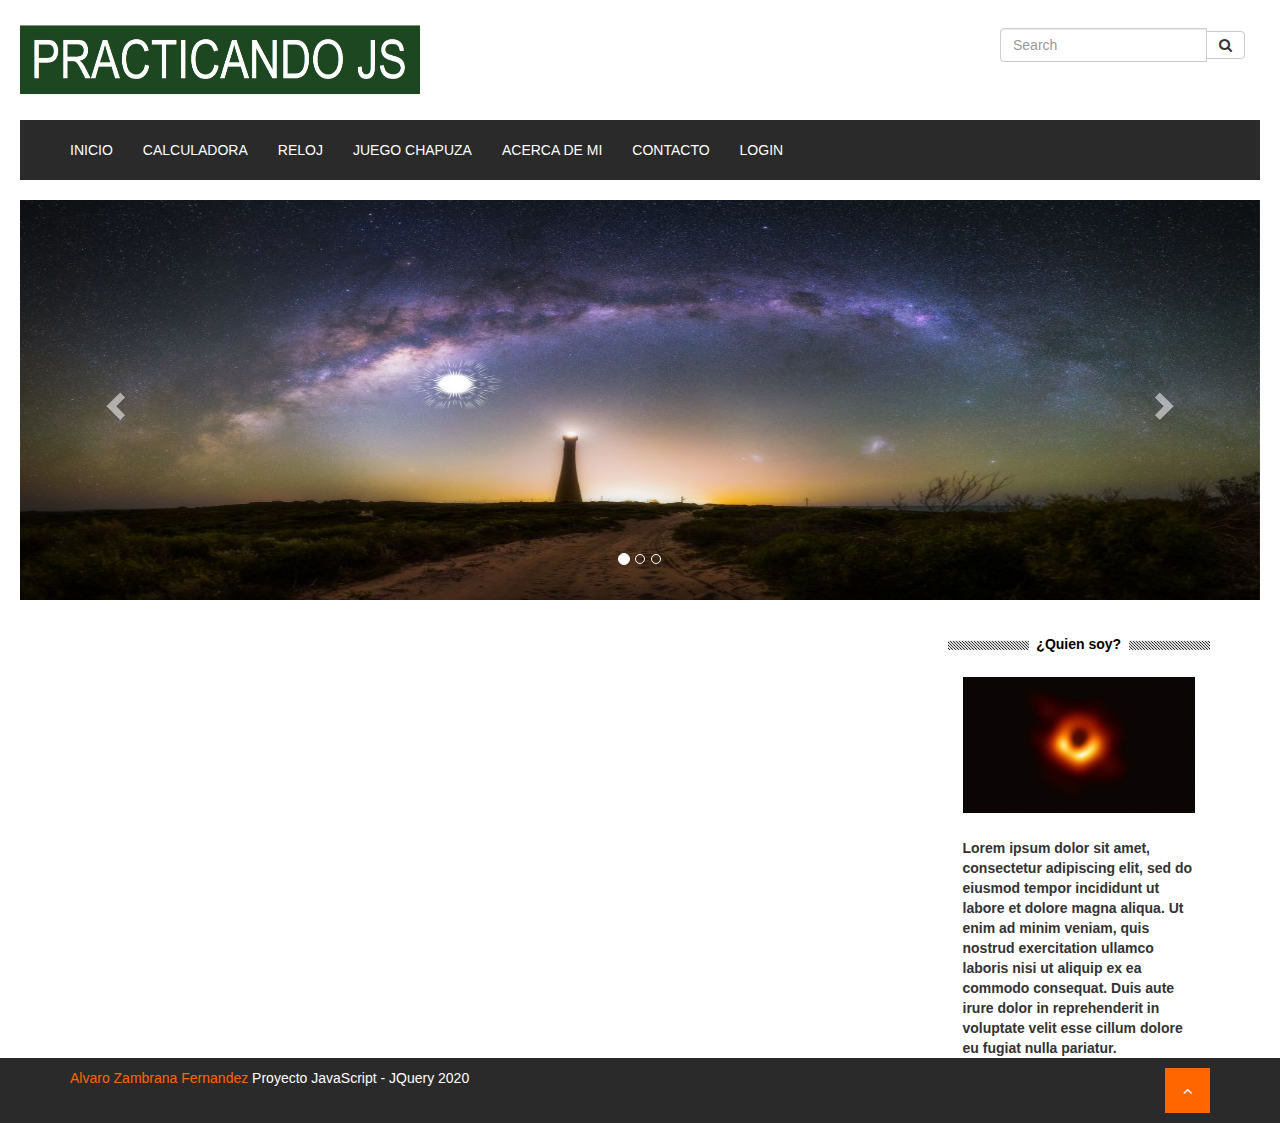
==== index.html @ 0c17aaa5 "Initial commit" ====
<html xmlns="http://www.w3.org/1999/xhtml">

<head>
    <title>Proyecto de JavaScript y JQuery</title>
    <link rel="stylesheet" href="assets/css/styles.css" />
    <link rel="stylesheet" href="assets/css/nav-bar.css" />
    <script src="assets/jss/script.js"></script>
    <!-- Latest compiled and minified CSS -->
    <link rel="stylesheet" href="https://maxcdn.bootstrapcdn.com/bootstrap/3.4.1/css/bootstrap.min.css">
    <link href="https://stackpath.bootstrapcdn.com/font-awesome/4.7.0/css/font-awesome.min.css" rel="stylesheet" integrity="sha384-wvfXpqpZZVQGK6TAh5PVlGOfQNHSoD2xbE+QkPxCAFlNEevoEH3Sl0sibVcOQVnN" crossorigin="anonymous">

    <!-- jQuery library -->
    <script src="https://ajax.googleapis.com/ajax/libs/jquery/3.4.1/jquery.min.js"></script>

    <!-- Latest compiled JavaScript -->
    <script src="https://maxcdn.bootstrapcdn.com/bootstrap/3.4.1/js/bootstrap.min.js"></script>
</head>

<body>

    <header>
        <div class="header-container">
            <div>
                <img src="assets/img/logo.png" class="logo" />
            </div>
            <div>
                <form class="navbar-form" role="search">
                    <div class="input-group">
                        <input type="text" class="form-control" placeholder="Search" name="q">
                        <div class="input-group-btn">
                            <button class="btn btn-default" type="submit"><i class="fa fa-search"></i></button>
                        </div>
                    </div>
                </form>
            </div>
        </div>
    </header>

    <nav>
        <ul>
            <li><a href="index.html">INICIO</a></li>
            <li><a href="#">CALCULADORA</a></li>
            <li><a href="#">RELOJ</a></li>
            <li><a href="#">JUEGO CHAPUZA</a></li>
            <li><a href="about.html">ACERCA DE MI</a></li>
            <li><a href="contact.html">CONTACTO</a></li>
            <li><a href="#">LOGIN</a></li>
            <li class="username_logged" hidden></li>
            <li class="logout_user" hidden></li>
        </ul>
    </nav>

    <section class="banner">
        <div id="myCarousel" class="carousel slide" data-ride="carousel">
            <!-- Indicators -->
            <ol class="carousel-indicators">
                <li data-target="#myCarousel" data-slide-to="0" class="active"></li>
                <li data-target="#myCarousel" data-slide-to="1"></li>
                <li data-target="#myCarousel" data-slide-to="2"></li>
            </ol>

            <!-- Wrapper for slides -->
            <div class="carousel-inner">
                <div class="item active">
                    <img src="assets/img/banner1.jpg" alt="Banner 1" style="width:100%; height: 400px;">
                </div>

                <div class="item">
                    <img src="assets/img/banner2.jpg" alt="Banner 2" style="width:100%; height: 400px;">
                </div>

                <div class="item">
                    <img src="assets/img/banner3.jpg" alt="Banner 3" style="width:100%; height: 400px;">
                </div>
            </div>

            <!-- Left and right controls -->
            <a class="left carousel-control" href="#myCarousel" data-slide="prev">
                <span class="glyphicon glyphicon-chevron-left"></span>
                <span class="sr-only">Previous</span>
            </a>
            <a class="right carousel-control" href="#myCarousel" data-slide="next">
                <span class="glyphicon glyphicon-chevron-right"></span>
                <span class="sr-only">Next</span>
            </a>
        </div>
    </section>

    <div class="container">
        <section class="wrapper">
            <div class="row">
                <div class="col-md-9">
                    <div class="article-list">

                    </div>
                </div>
                <div class="col-md-3">
                    <div class="figure-ew">
                        <hr class="slash" />
                        <h4 class="figure-title"><a href="#" style="font-weight: bold; font-size: 14px; color: black; background-color: #FFFFFF">&nbsp; &iquest;Quien soy? &nbsp;</a></h4>
                        <figure class="col-lg-12">
                            <a href="#"><img class="img img-responsive article-img" src="assets/img/figure.jpg" /></a>
                        </figure>
                        <div class="article-intro col-lg-12" style="padding-top: 10px;">
                            <strong>Lorem ipsum dolor sit amet, consectetur adipiscing elit, sed do eiusmod tempor incididunt ut labore et dolore magna aliqua. Ut enim ad minim veniam, quis nostrud exercitation ullamco laboris nisi ut aliquip ex ea commodo consequat. Duis aute irure dolor in reprehenderit in voluptate velit esse cillum dolore eu fugiat nulla pariatur.</strong>
                        </div>
                    </div>
                </div>
            </div>
        </section>
    </div>

    <footer class="subfooter">
        <div class="container">
            <div class="row">
                <div class="col-md-6 align-self-center">
                    <div class="copyright-text">
                        <p><a href="#">Alvaro Zambrana Fernandez</a> Proyecto JavaScript - JQuery 2020</p>
                    </div>
                </div>
                <div class="col-md-6">
                    <a href="#" class="to-top"><i class="fa fa-angle-up"></i></a>
                </div>
            </div>
        </div>
    </footer>

</body>

</html>
---- assets/css/styles.css ----
.logo {
	width: 400px;
	height: 80px;
}

.header-container {
	display: flex;
	justify-content: space-between;
	padding: 20px;
	width: 100%;
}

.banner {
	margin-left: 20px;
	margin-right: 20px;
	margin-bottom: 20px;
}

.subfooter {
	background: #2a2a2a;
	padding: 10px 0;
}

.subfooter .copyright-text p {
	font-family: "Montserrat", sans-serif;
	color: white;
}

.subfooter .copyright-text p a {
	color: #ff6600;
}

@media (max-width: 767px) {
	.subfooter .copyright-text {
		text-align: center;
	}
}

.subfooter .to-top {
	display: block;
	height: 45px;
	width: 45px;
	text-align: center;
	background: #ff6600;
	float: right;
}

.subfooter .to-top i {
	font-size: 1.5rem;
	color: #fff;
	line-height: 45px;
}

@media (max-width: 767px) {
	.subfooter .to-top {
		float: none;
		margin: auto;
		margin-top: 30px;
	}
}

/* ARTICLE STYLING */

.article-img {
	width: 100%;
	max-height: 400px;
	object-fit: cover;
}


@media screen and (max-width: 768px) {
	.article-title {
		font-size: 28px;
	}
}

@media screen and (max-width: 500px) {
	.article-title {
		font-size: 20px;
	}
}

.slash {
	height: 9px;
	color: black;
	background-image: url('data:image/svg+xml,<svg xmlns="http://www.w3.org/2000/svg" width="3px" height="3px" viewBox="0 0 3 3" fill="black"><polygon points="0,0.5 0,1.5 1.5,3 2.5,3"/><polygon points="2.5,0 1.5,0 3,1.5 3,0.5"/></svg>');
	background-size: 3px 3px;
	width: 100%;
}

.figure-title {
	margin-top: -33px;
	font-size: 12px;
	text-align: center;
}

figure {
	padding: 15px;
}
---- assets/css/nav-bar.css ----
nav {
	background-color: #2a2a2a;
	margin-left: 20px;
	margin-right: 20px;
	margin-bottom: 20px;
}

nav ul {
	display: flex;
	flex-wrap: nowrap;
	flex-direction: row;
	list-style: none;
}

@media (max-width: 600px) {
	nav ul {
		flex-direction: column;
	}
}

nav ul li {
	margin-top: 1rem;
	margin-bottom: 1rem;
	padding: 1rem;
	margin-right: 1rem;
}

@media (max-width: 600px) {
	nav ul li {
		margin-top: 1rem;
		border-bottom: solid white 1px;
	}
}

nav ul li a {
	color: #FFFFFF;
}

nav ul li a:hover {
	color: #0594ff;
	cursor: pointer;
	text-decoration: none;
}

nav ul li a:active {
	text-decoration: none;
	color: #ffee6b;
}
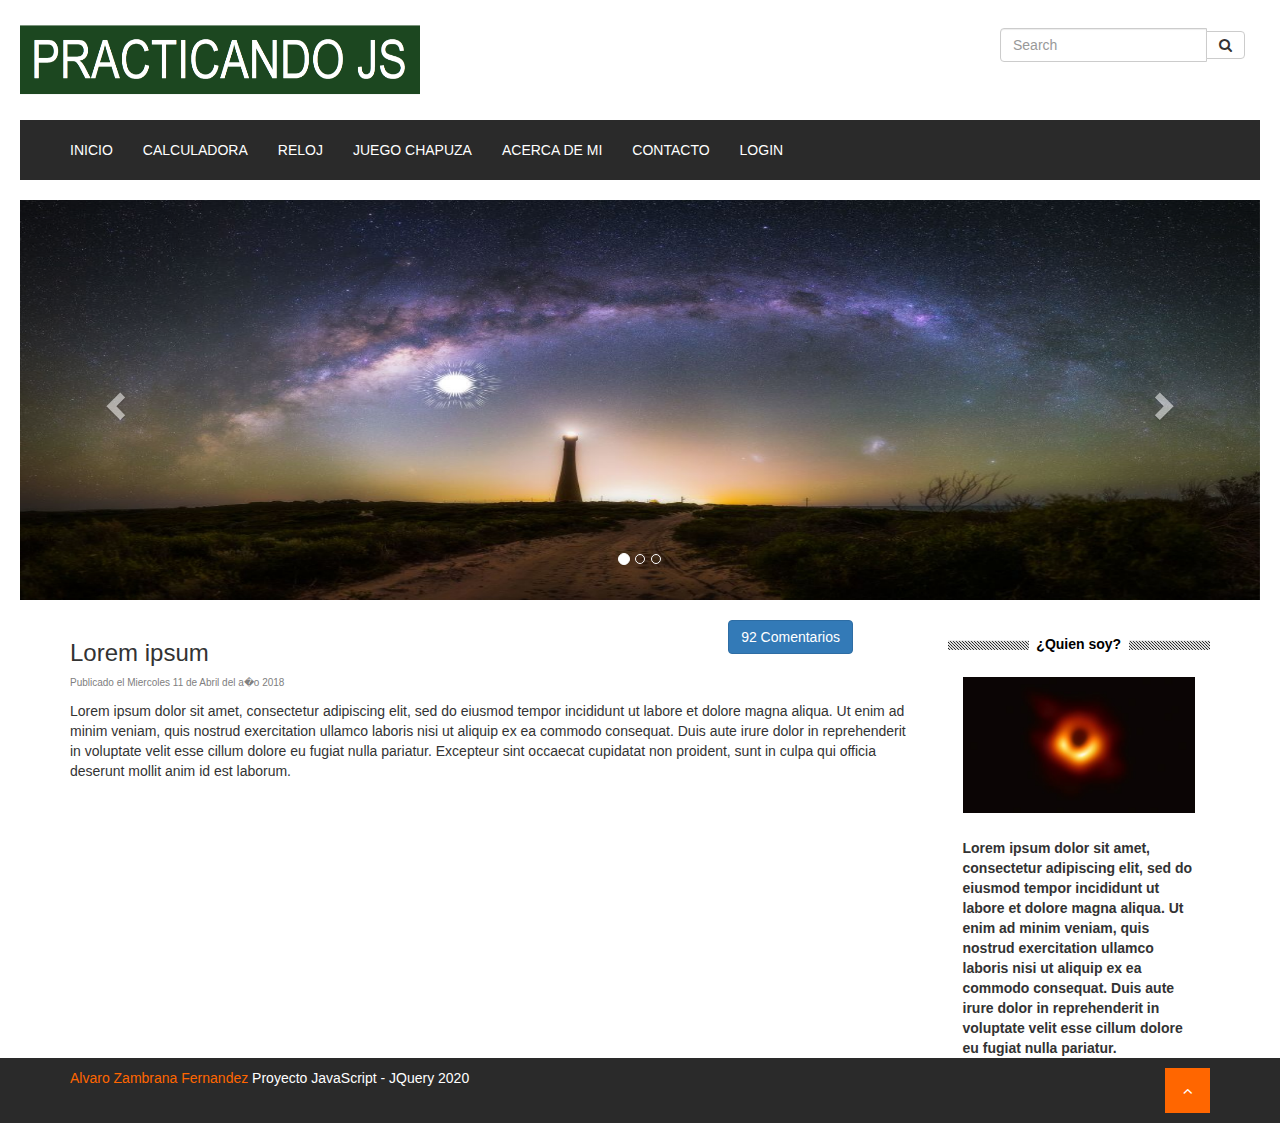
==== commit d95ba964: "update.." ====
--- a/index.html
+++ b/index.html
@@ -2,9 +2,9 @@
 
 <head>
     <title>Proyecto de JavaScript y JQuery</title>
+    <meta http-equiv="content-type" content="text/html; charset=utf-8" />
     <link rel="stylesheet" href="assets/css/styles.css" />
     <link rel="stylesheet" href="assets/css/nav-bar.css" />
-    <script src="assets/jss/script.js"></script>
     <!-- Latest compiled and minified CSS -->
     <link rel="stylesheet" href="https://maxcdn.bootstrapcdn.com/bootstrap/3.4.1/css/bootstrap.min.css">
     <link href="https://stackpath.bootstrapcdn.com/font-awesome/4.7.0/css/font-awesome.min.css" rel="stylesheet" integrity="sha384-wvfXpqpZZVQGK6TAh5PVlGOfQNHSoD2xbE+QkPxCAFlNEevoEH3Sl0sibVcOQVnN" crossorigin="anonymous">
@@ -14,6 +14,7 @@
 
     <!-- Latest compiled JavaScript -->
     <script src="https://maxcdn.bootstrapcdn.com/bootstrap/3.4.1/js/bootstrap.min.js"></script>
+    <script src="assets/js/script.js"></script>
 </head>
 
 <body>
@@ -90,7 +91,7 @@
         <section class="wrapper">
             <div class="row">
                 <div class="col-md-9">
-                    <div class="article-list">
+                    <div id="article-list">
 
                     </div>
                 </div>
--- a/assets/css/styles.css
+++ b/assets/css/styles.css
@@ -96,4 +96,9 @@
 
 figure {
 	padding: 15px;
+}
+
+.art-date {
+	color: #808080;
+	font-size: 10px;
 }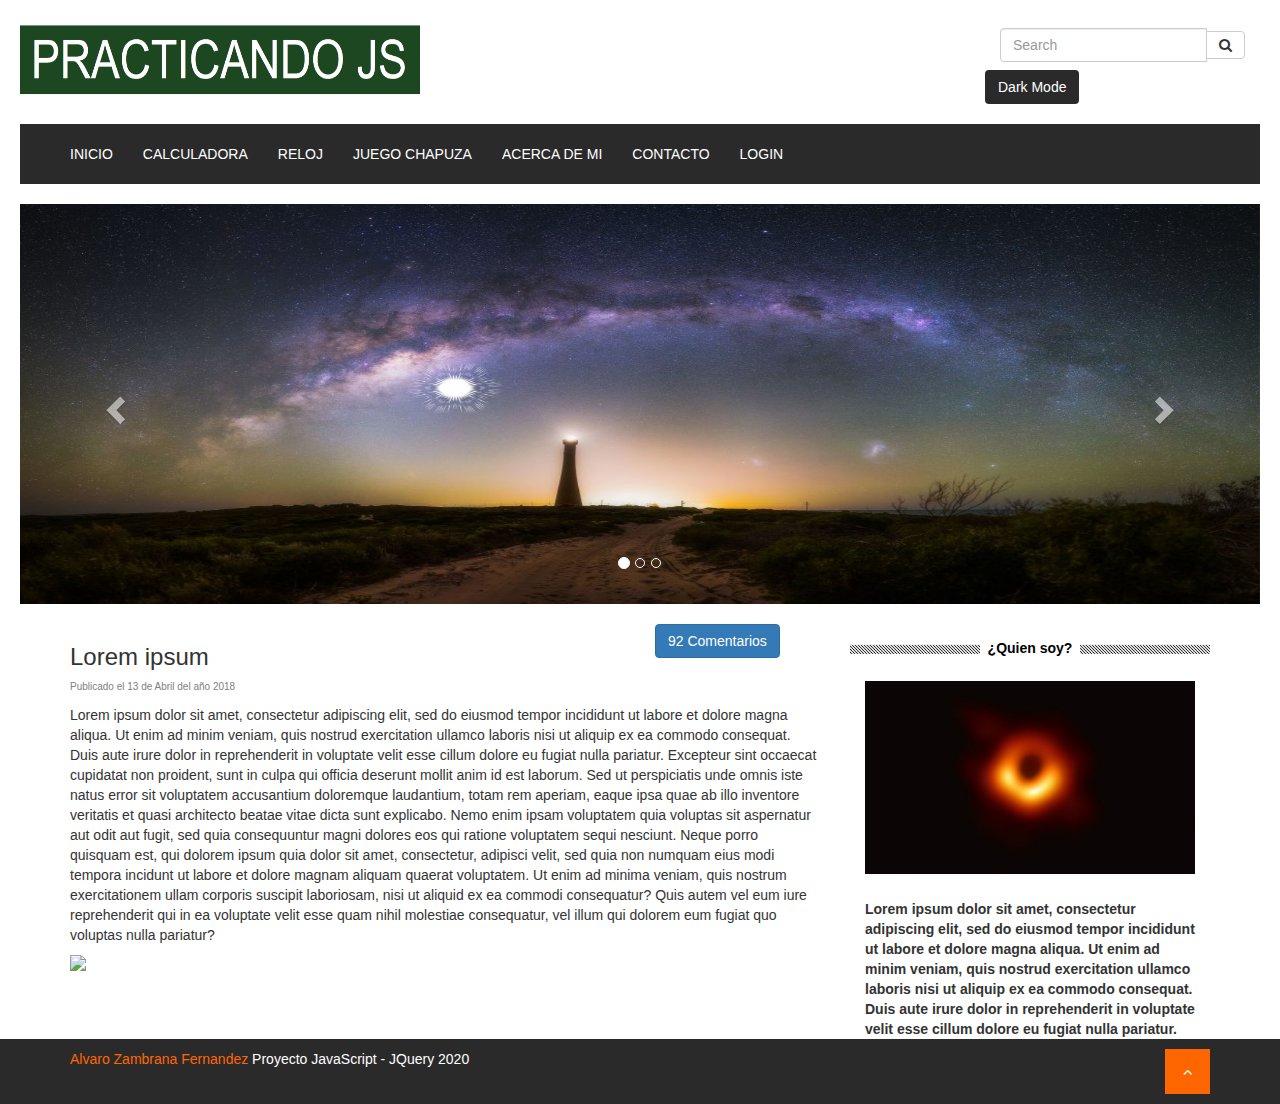
==== commit 17e5aa94: "update!!" ====
--- a/index.html
+++ b/index.html
@@ -1,13 +1,13 @@
-<html xmlns="http://www.w3.org/1999/xhtml">
+﻿<html xmlns="http://www.w3.org/1999/xhtml">
 
 <head>
     <title>Proyecto de JavaScript y JQuery</title>
-    <meta http-equiv="content-type" content="text/html; charset=utf-8" />
-    <link rel="stylesheet" href="assets/css/styles.css" />
-    <link rel="stylesheet" href="assets/css/nav-bar.css" />
     <!-- Latest compiled and minified CSS -->
     <link rel="stylesheet" href="https://maxcdn.bootstrapcdn.com/bootstrap/3.4.1/css/bootstrap.min.css">
     <link href="https://stackpath.bootstrapcdn.com/font-awesome/4.7.0/css/font-awesome.min.css" rel="stylesheet" integrity="sha384-wvfXpqpZZVQGK6TAh5PVlGOfQNHSoD2xbE+QkPxCAFlNEevoEH3Sl0sibVcOQVnN" crossorigin="anonymous">
+    <link rel="stylesheet" href="assets/css/loading.css" />
+    <link rel="stylesheet" href="assets/css/styles.css" />
+    <link rel="stylesheet" href="assets/css/nav-bar.css" />
 
     <!-- jQuery library -->
     <script src="https://ajax.googleapis.com/ajax/libs/jquery/3.4.1/jquery.min.js"></script>
@@ -15,6 +15,8 @@
     <!-- Latest compiled JavaScript -->
     <script src="https://maxcdn.bootstrapcdn.com/bootstrap/3.4.1/js/bootstrap.min.js"></script>
     <script src="assets/js/script.js"></script>
+
+    <meta http-equiv="content-type" content="text/html; charset=utf-8" />
 </head>
 
 <body>
@@ -24,7 +26,7 @@
             <div>
                 <img src="assets/img/logo.png" class="logo" />
             </div>
-            <div>
+            <div class="head-tools">
                 <form class="navbar-form" role="search">
                     <div class="input-group">
                         <input type="text" class="form-control" placeholder="Search" name="q">
@@ -33,6 +35,8 @@
                         </div>
                     </div>
                 </form>
+                <button class="btn btn-customd" id="theme-switch-dark">Dark Mode</button>
+                <button class="btn btn-customl" id="theme-switch-light">Light Mode</button>
             </div>
         </div>
     </header>
@@ -41,7 +45,7 @@
         <ul>
             <li><a href="index.html">INICIO</a></li>
             <li><a href="#">CALCULADORA</a></li>
-            <li><a href="#">RELOJ</a></li>
+            <li><a href="clock.html">RELOJ</a></li>
             <li><a href="#">JUEGO CHAPUZA</a></li>
             <li><a href="about.html">ACERCA DE MI</a></li>
             <li><a href="contact.html">CONTACTO</a></li>
@@ -90,12 +94,11 @@
     <div class="container">
         <section class="wrapper">
             <div class="row">
-                <div class="col-md-9">
-                    <div id="article-list">
-
-                    </div>
+                <div class="col-md-8">
+                    <div id="article-list"></div>
+                    <img class="loading" src="https://check-business.co.uk/static/img/loading.gif" />
                 </div>
-                <div class="col-md-3">
+                <div class="col-md-4">
                     <div class="figure-ew">
                         <hr class="slash" />
                         <h4 class="figure-title"><a href="#" style="font-weight: bold; font-size: 14px; color: black; background-color: #FFFFFF">&nbsp; &iquest;Quien soy? &nbsp;</a></h4>
--- a/assets/css/loading.css
+++ b/assets/css/loading.css
@@ -0,0 +1,5 @@
+.loading {
+	display: block;
+	margin-left: auto;
+	margin-right: auto;
+}--- a/assets/css/styles.css
+++ b/assets/css/styles.css
@@ -67,7 +67,6 @@
 	object-fit: cover;
 }
 
-
 @media screen and (max-width: 768px) {
 	.article-title {
 		font-size: 28px;
@@ -101,4 +100,24 @@
 .art-date {
 	color: #808080;
 	font-size: 10px;
+}
+
+.btn-customd {
+	color: white;
+	background-color: #2a2a2a;
+}
+
+.btn-customd:hover {
+	color: white;
+	background-color: #575757;
+}
+
+.btn-customl {
+	color: #2a2a2a;
+	background-color: white;
+}
+
+.btn-customl:hover {
+	color: #575757;
+	background-color: white;
 }